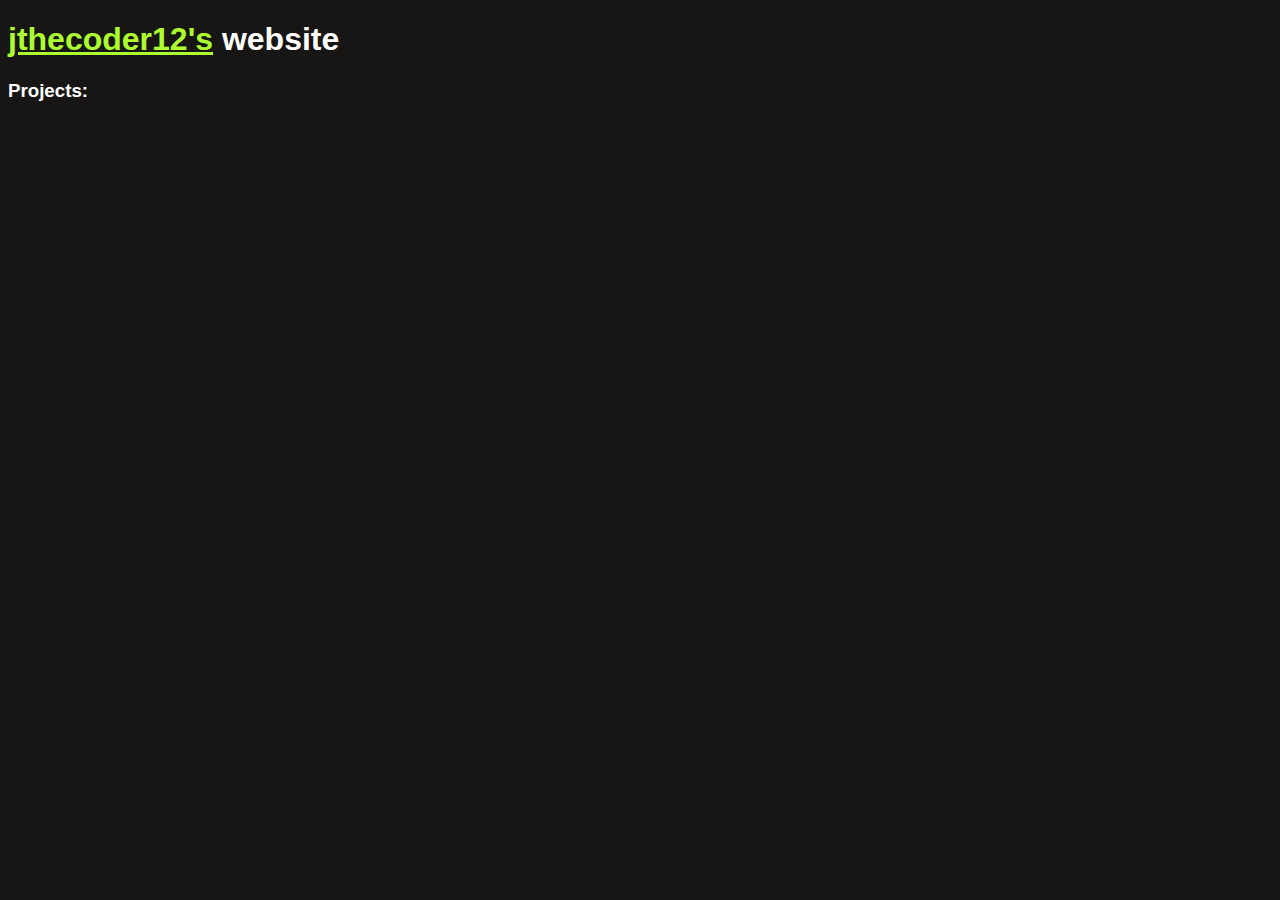
==== index.html @ 68ac2b07 "first commit" ====
<!DOCTYPE html>
<html lang="en">
<head>
    <meta charset="UTF-8">
    <meta name="viewport" content="width=device-width, initial-scale=1.0">
    <link rel="stylesheet" href="css/homepage.css">
    <title>jthecoder12</title>
</head>
<body>
    <h1><a href="https://www.github.com/jthecoder12">jthecoder12's</a> website</h1>
    <h3>Projects:</h3>
</body>
</html>
---- css/homepage.css ----
html {
    background-color: #171614;
    color: white;
    font-family: 'Trebuchet MS', 'Lucida Sans Unicode', 'Lucida Grande', 'Lucida Sans', Arial, sans-serif;
}

a {
    color: greenyellow;
}
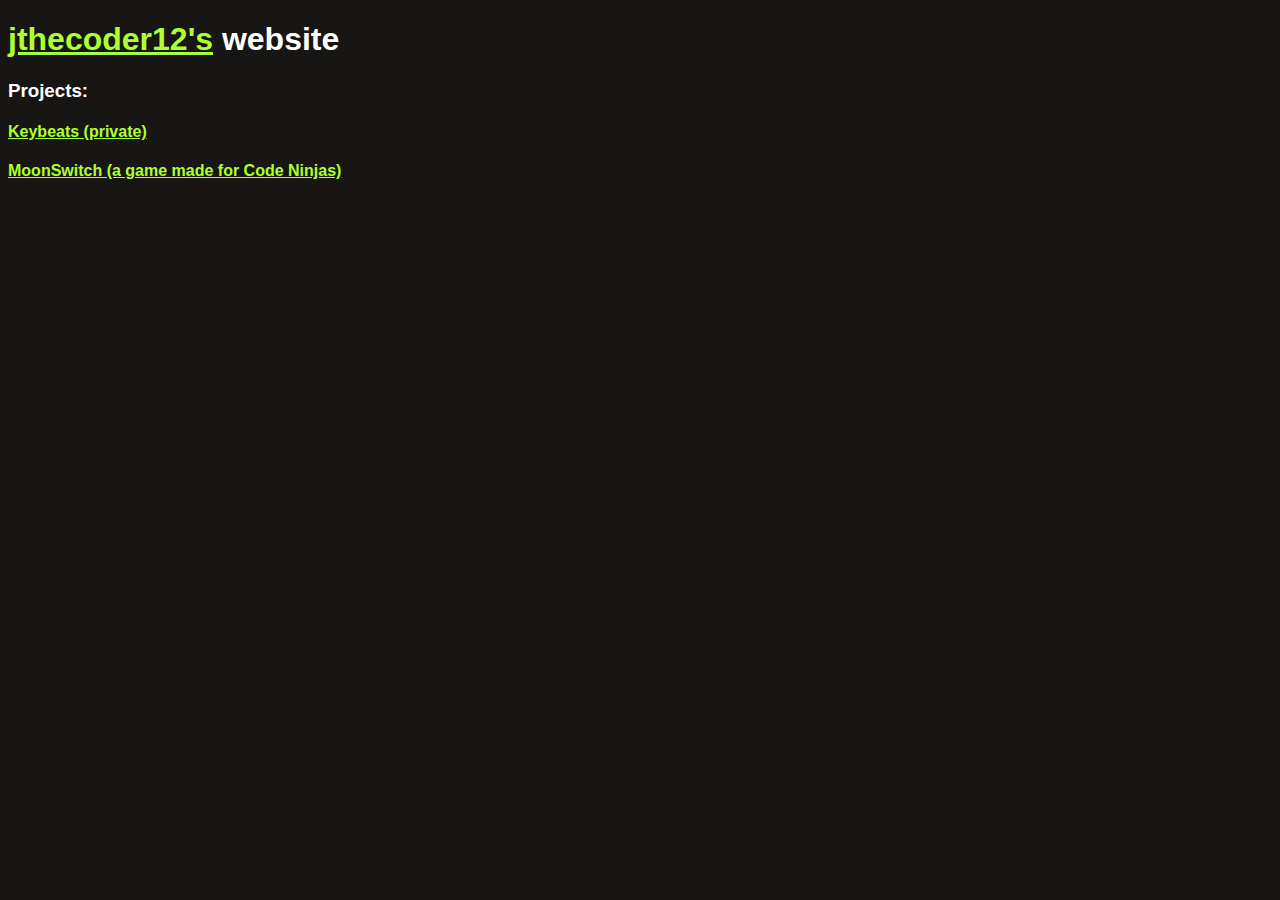
==== commit b98af1f6: "Add the first 2 projects." ====
--- a/index.html
+++ b/index.html
@@ -3,11 +3,13 @@
 <head>
     <meta charset="UTF-8">
     <meta name="viewport" content="width=device-width, initial-scale=1.0">
-    <link rel="stylesheet" href="css/homepage.css">
+    <link rel="stylesheet" href="css/style.css">
     <title>jthecoder12</title>
 </head>
 <body>
     <h1><a href="https://www.github.com/jthecoder12">jthecoder12's</a> website</h1>
     <h3>Projects:</h3>
+    <h4><a href="projects/keybeats.html">Keybeats (private)</a></h4>
+    <h4><a href="projects/moonswitch.html">MoonSwitch (a game made for Code Ninjas)</a></h4>
 </body>
 </html>--- a/css/style.css
+++ b/css/style.css
@@ -0,0 +1,9 @@
+html {
+    background-color: #171614;
+    color: white;
+    font-family: 'Trebuchet MS', 'Lucida Sans Unicode', 'Lucida Grande', 'Lucida Sans', Arial, sans-serif;
+}
+
+a {
+    color: greenyellow;
+}
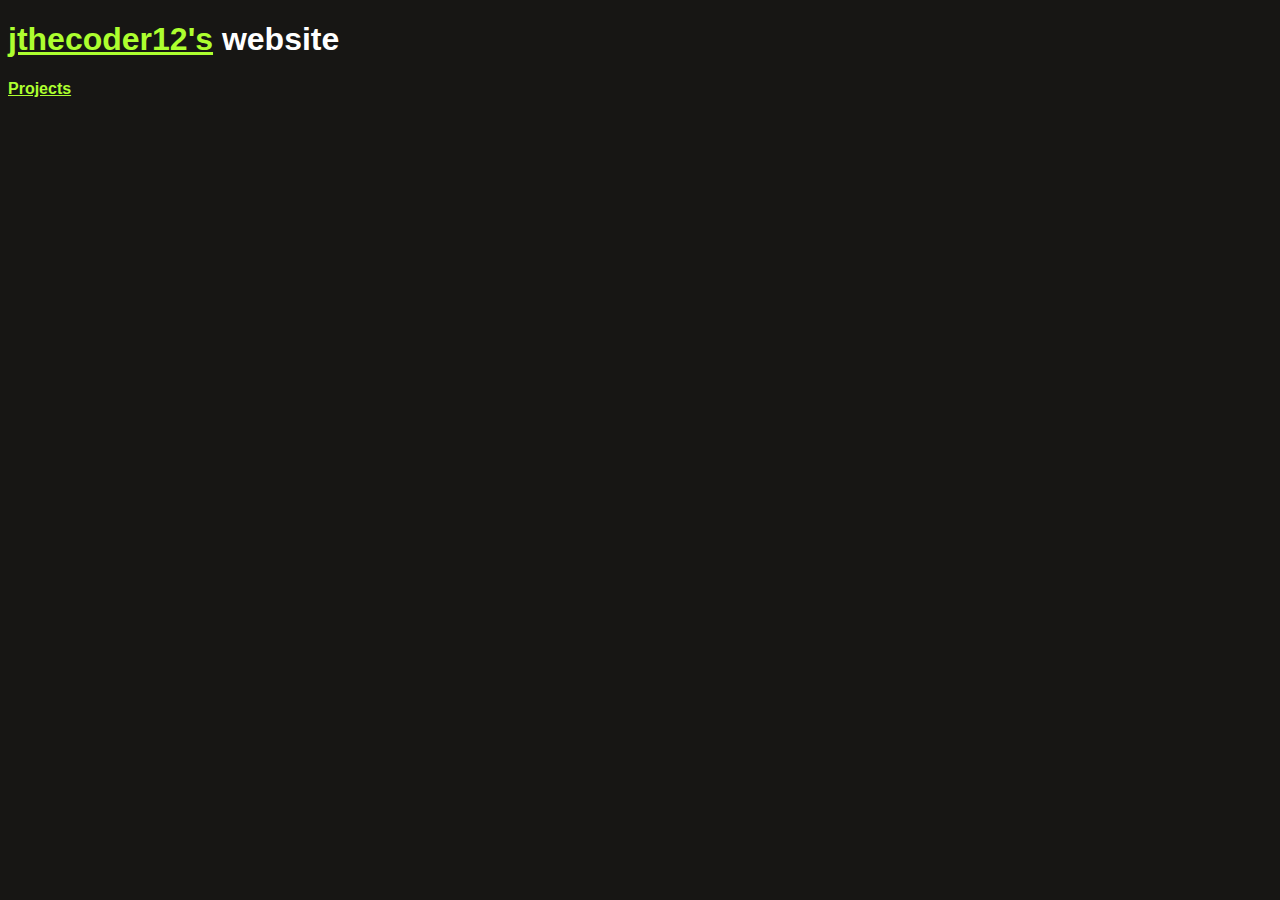
==== commit e19eb03e: "Add brick breaker" ====
--- a/index.html
+++ b/index.html
@@ -4,12 +4,11 @@
     <meta charset="UTF-8">
     <meta name="viewport" content="width=device-width, initial-scale=1.0">
     <link rel="stylesheet" href="css/style.css">
+    <link rel="shortcut icon" href="assets/favicon.ico" type="image/x-icon">
     <title>jthecoder12</title>
 </head>
 <body>
     <h1><a href="https://www.github.com/jthecoder12">jthecoder12's</a> website</h1>
-    <h3>Projects:</h3>
-    <h4><a href="projects/keybeats.html">Keybeats (private)</a></h4>
-    <h4><a href="projects/moonswitch.html">MoonSwitch (a game made for Code Ninjas)</a></h4>
+    </h4><a href="projects"><strong>Projects</strong></a></h4>
 </body>
 </html>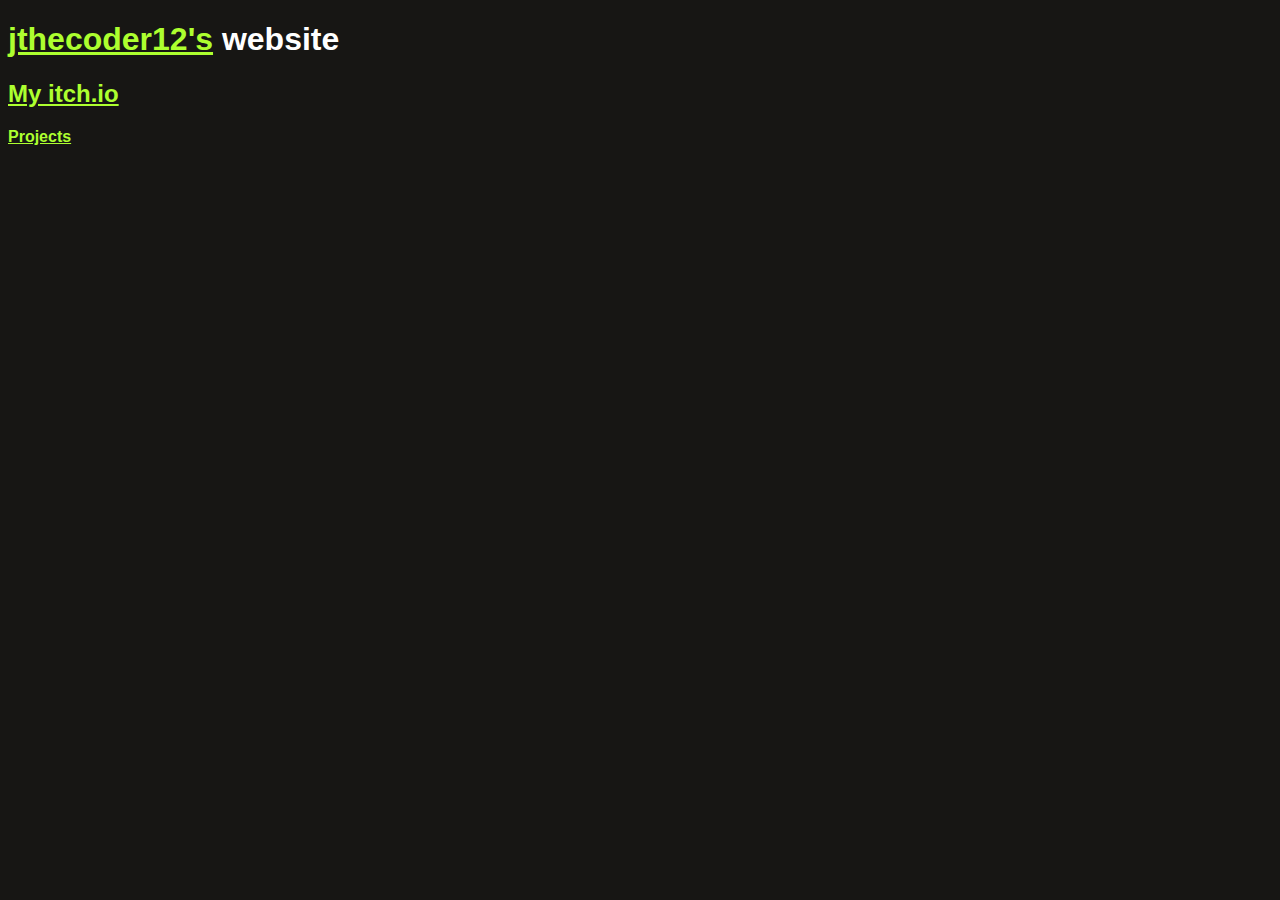
==== commit 5bb4b6c6: "Add Key Collector" ====
--- a/index.html
+++ b/index.html
@@ -9,6 +9,7 @@
 </head>
 <body>
     <h1><a href="https://www.github.com/jthecoder12">jthecoder12's</a> website</h1>
+    <h2><a href="https://jthecoder12.itch.io/">My itch.io</a></h2>
     </h4><a href="projects"><strong>Projects</strong></a></h4>
 </body>
 </html>